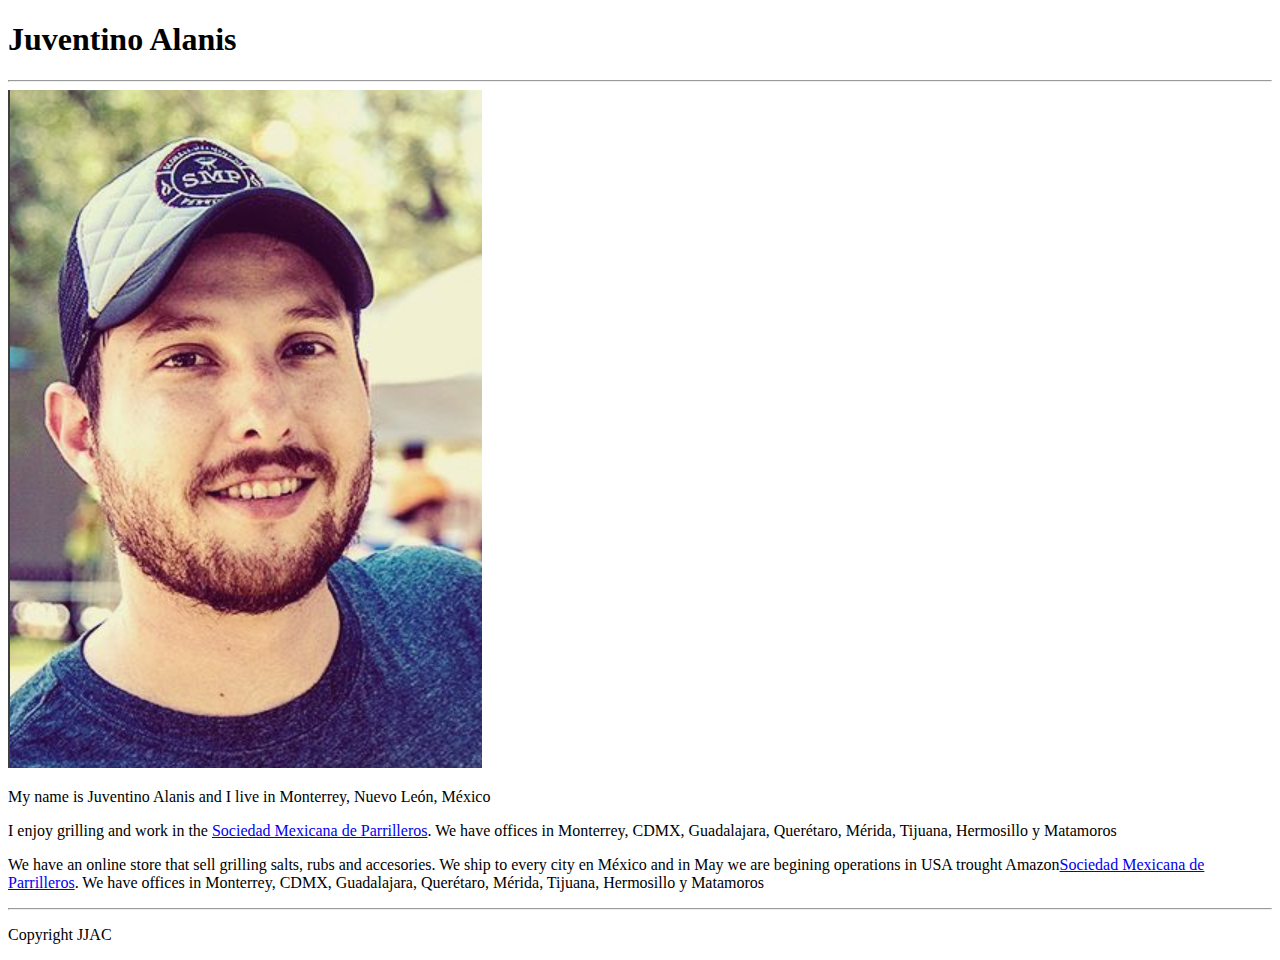
==== index.html @ 83d9e616 "index finished" ====
<!DOCTYPE html>
<html lang="en">
<head>
    <meta charset="UTF-8">
    <meta name="viewport" content="width=device-width, initial-scale=1.0">
    <meta http-equiv="X-UA-Compatible" content="ie=edge">
    <link rel="stylesheet" type="text/css" thref="assets/css/style.css">
</head>
<body>
<section id:"header">
    <h1>Juventino Alanis</h1>
</section>
<hr>
<section class:"content">
    <div id:"photo">
        <img src="assets/images/me.png" alt="Juventino">
    </div>
    <div id:"text">
        <p>My name is Juventino Alanis and I live in Monterrey, Nuevo León, México</p>
        <p>I enjoy grilling and work in the <a href="https://soyparrillero.mx">Sociedad Mexicana de Parrilleros</a>. We have offices in Monterrey, CDMX, Guadalajara, Querétaro, Mérida, Tijuana, Hermosillo y Matamoros</p>
        <p>We have an online store that sell grilling salts, rubs and accesories. We ship to every city en México and in May we are begining operations in USA trought Amazon<a href="https://soyparrillero.mx">Sociedad Mexicana de Parrilleros</a>. We have offices in Monterrey, CDMX, Guadalajara, Querétaro, Mérida, Tijuana, Hermosillo y Matamoros</p>
    </div>
</section>
<footer>
    <hr id:"footer">
    <p>Copyright JJAC</p>
</footer>

    
</body>
</html>
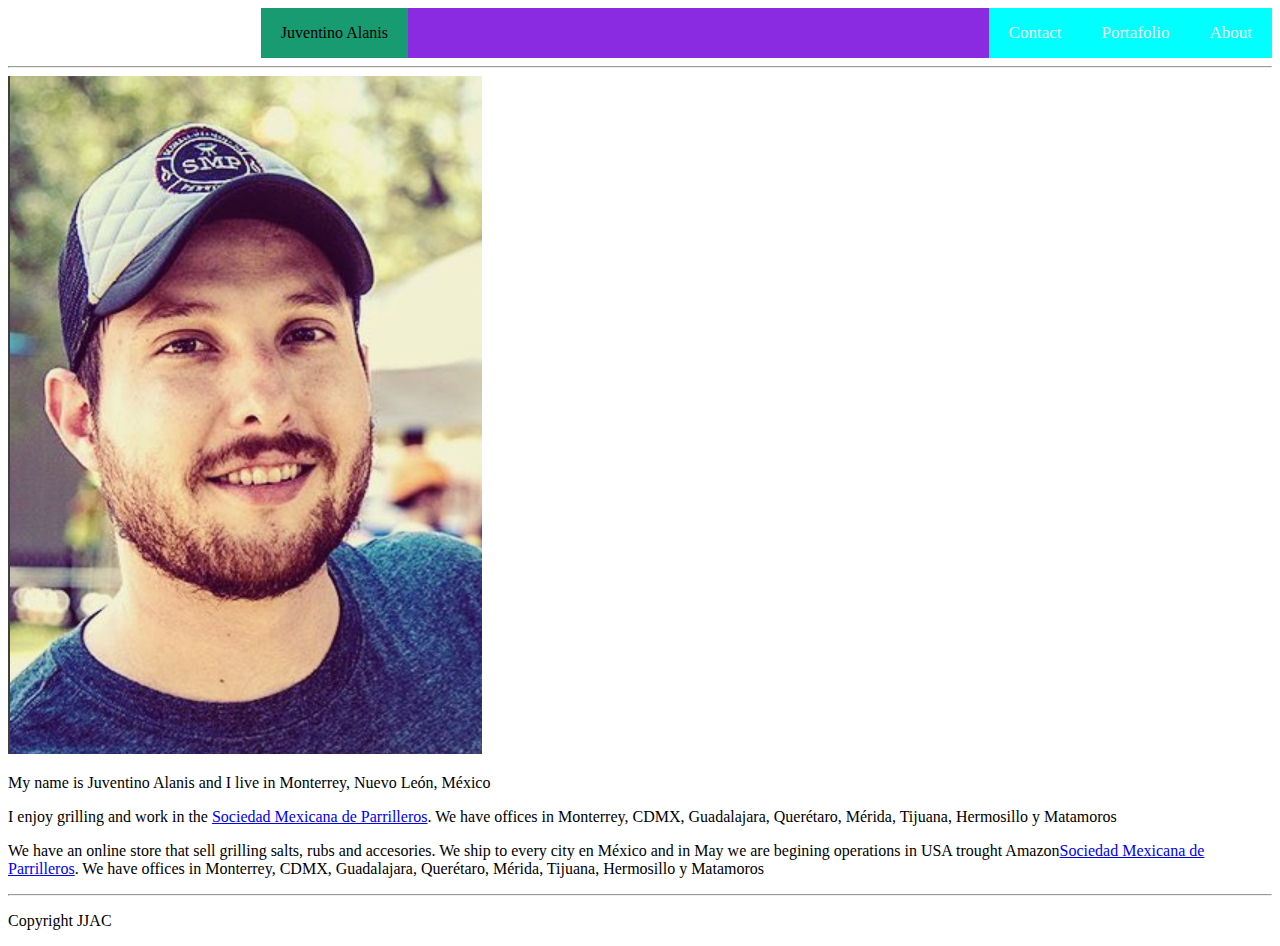
==== commit 48fccc24: "menu" ====
--- a/index.html
+++ b/index.html
@@ -4,12 +4,19 @@
     <meta charset="UTF-8">
     <meta name="viewport" content="width=device-width, initial-scale=1.0">
     <meta http-equiv="X-UA-Compatible" content="ie=edge">
-    <link rel="stylesheet" type="text/css" thref="assets/css/style.css">
+    <link rel="stylesheet" href="assets/css/style.css">
 </head>
 <body>
-<section id:"header">
-    <h1>Juventino Alanis</h1>
-</section>
+    <header>
+            <div id="header">
+              <p>Juventino Alanis</p>
+            </div>
+            <div class="menu">
+                <a href="index.html">About</a>
+                <a href="portafolio.html">Portafolio</a>
+                <a href="contact.html">Contact</a>
+            </div>
+    </header>
 <hr>
 <section class:"content">
     <div id:"photo">
--- a/assets/css/style.css
+++ b/assets/css/style.css
@@ -0,0 +1,26 @@
+section {
+    width: 100%;
+    background: #ffffff;
+}
+
+.menu{  
+    background-color: blueviolet;
+    overflow: hidden;
+    }
+.menu a{
+    float: right;
+    color:#f2f2f2;
+    text-align: center;
+    padding: 15px 20px;
+    text-decoration: none;
+    font-size: 17px;
+    background-color: cyan;
+}
+#header{
+    float:left;
+    background-color: #199b72;
+    margin-left: 20%;
+    text-align: center;
+    padding: 0px 20px;
+        
+}
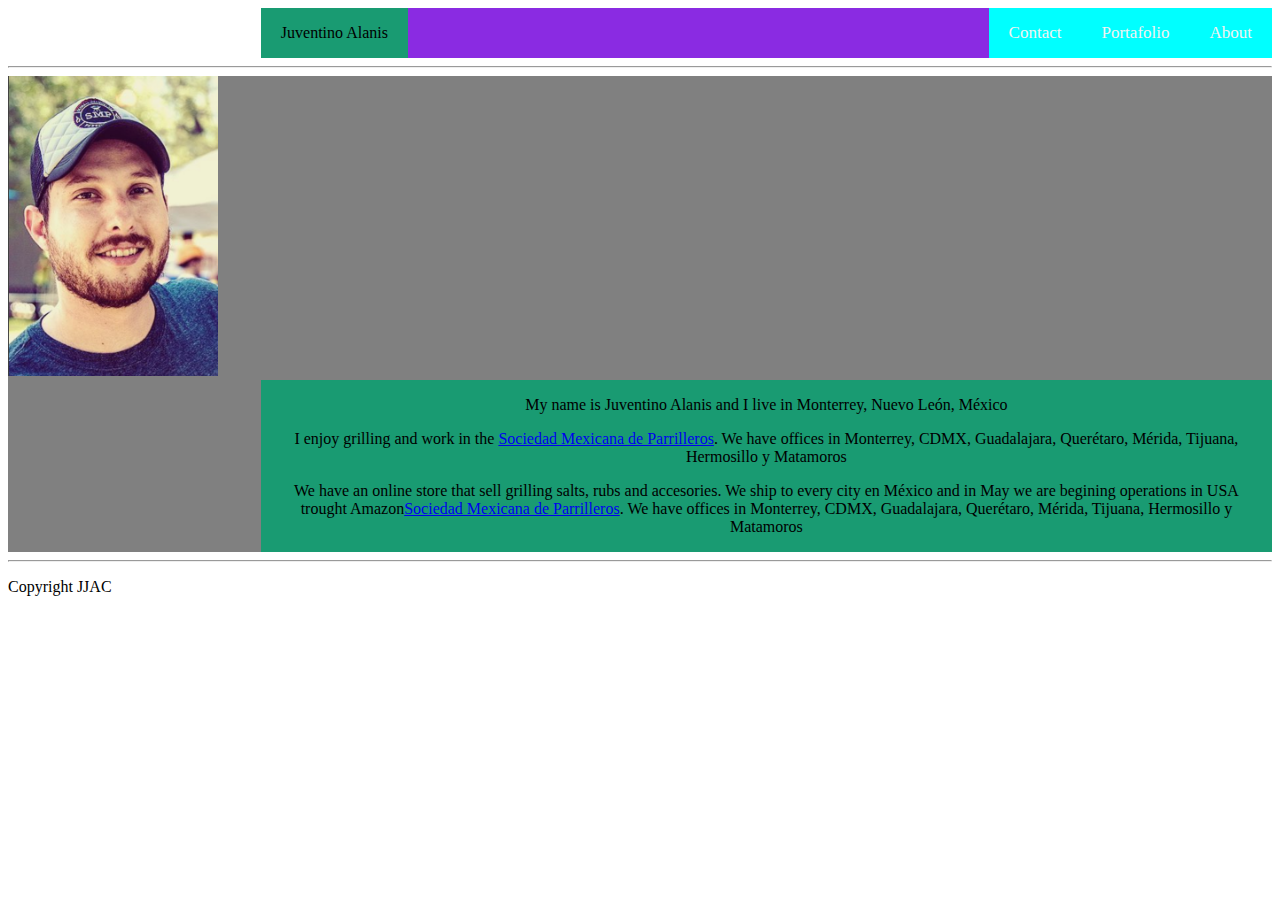
==== commit d90bfeb3: "respaldo" ====
--- a/index.html
+++ b/index.html
@@ -18,18 +18,18 @@
             </div>
     </header>
 <hr>
-<section class:"content">
-    <div id:"photo">
-        <img src="assets/images/me.png" alt="Juventino">
+<section class="area">
+    <div id="photo">
+        <img src="assets/images/me.png" alt="Juventino" height="300px">
     </div>
-    <div id:"text">
+    <div id="text">
         <p>My name is Juventino Alanis and I live in Monterrey, Nuevo León, México</p>
         <p>I enjoy grilling and work in the <a href="https://soyparrillero.mx">Sociedad Mexicana de Parrilleros</a>. We have offices in Monterrey, CDMX, Guadalajara, Querétaro, Mérida, Tijuana, Hermosillo y Matamoros</p>
         <p>We have an online store that sell grilling salts, rubs and accesories. We ship to every city en México and in May we are begining operations in USA trought Amazon<a href="https://soyparrillero.mx">Sociedad Mexicana de Parrilleros</a>. We have offices in Monterrey, CDMX, Guadalajara, Querétaro, Mérida, Tijuana, Hermosillo y Matamoros</p>
     </div>
 </section>
 <footer>
-    <hr id:"footer">
+    <hr id="footer">
     <p>Copyright JJAC</p>
 </footer>
 
--- a/assets/css/style.css
+++ b/assets/css/style.css
@@ -1,8 +1,3 @@
-section {
-    width: 100%;
-    background: #ffffff;
-}
-
 .menu{  
     background-color: blueviolet;
     overflow: hidden;
@@ -22,5 +17,27 @@
     margin-left: 20%;
     text-align: center;
     padding: 0px 20px;
-        
 }
+section{
+    background-color: gray;
+    overflow: hidden;
+}
+#photo{
+    float:left;
+}
+area{
+    float:left;
+    display: block;
+    background-color: chocolate;
+    overflow: hidden;
+    height: 80%;
+}
+
+#text{
+    content: block;
+    float:left;
+    background-color: #199b72;
+    margin-left: 20%;
+    text-align: center;
+    padding: 0px 20px;    
+}
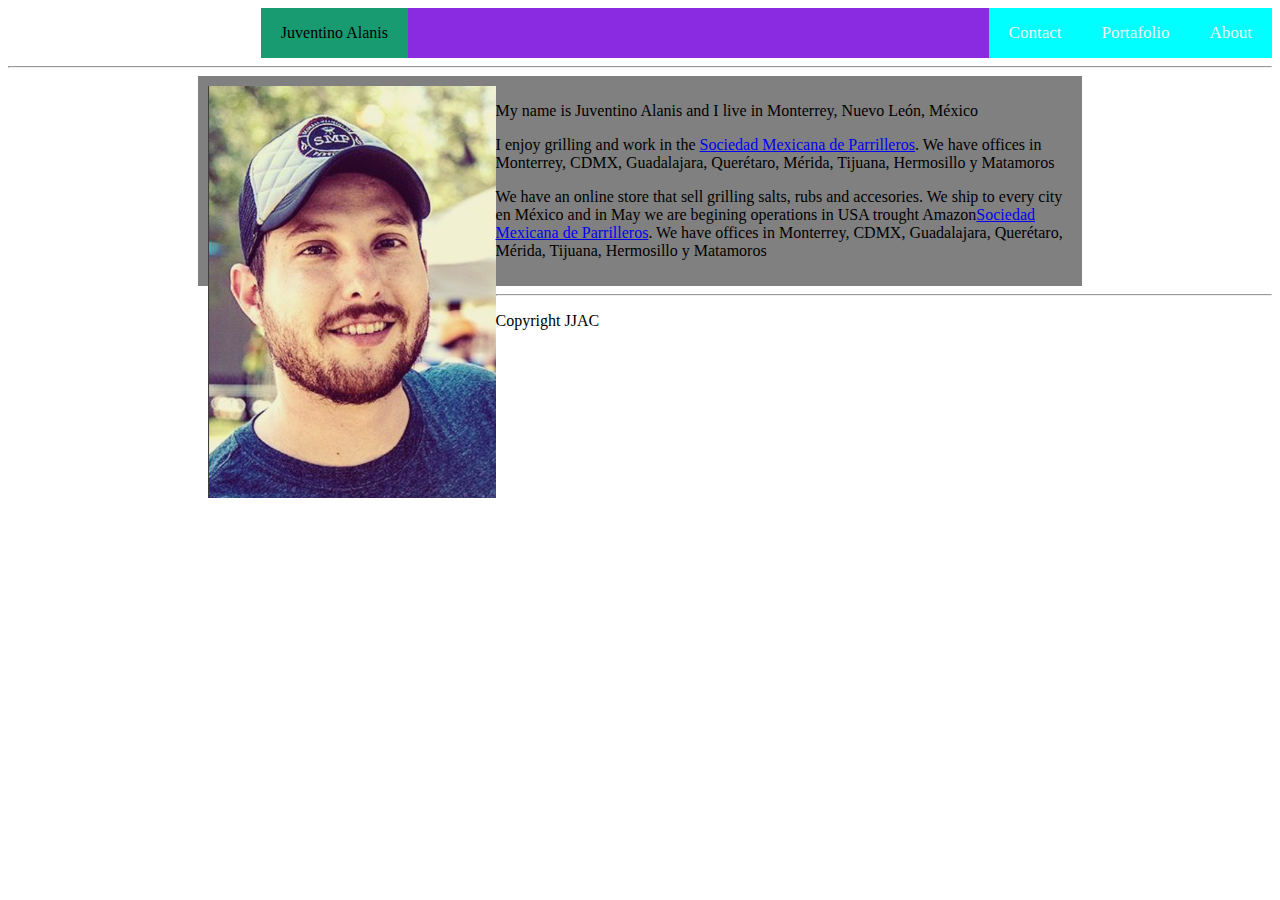
==== commit 873987d5: "ajustes index" ====
--- a/index.html
+++ b/index.html
@@ -19,14 +19,14 @@
     </header>
 <hr>
 <section class="area">
-    <div id="photo">
-        <img src="assets/images/me.png" alt="Juventino" height="300px">
-    </div>
-    <div id="text">
+    <section>
+        <img src="assets/images/me.png" alt="Juventino">
+    </section>
+    <section class="text">
         <p>My name is Juventino Alanis and I live in Monterrey, Nuevo León, México</p>
         <p>I enjoy grilling and work in the <a href="https://soyparrillero.mx">Sociedad Mexicana de Parrilleros</a>. We have offices in Monterrey, CDMX, Guadalajara, Querétaro, Mérida, Tijuana, Hermosillo y Matamoros</p>
         <p>We have an online store that sell grilling salts, rubs and accesories. We ship to every city en México and in May we are begining operations in USA trought Amazon<a href="https://soyparrillero.mx">Sociedad Mexicana de Parrilleros</a>. We have offices in Monterrey, CDMX, Guadalajara, Querétaro, Mérida, Tijuana, Hermosillo y Matamoros</p>
-    </div>
+    </section>
 </section>
 <footer>
     <hr id="footer">
--- a/assets/css/style.css
+++ b/assets/css/style.css
@@ -20,24 +20,22 @@
 }
 section{
     background-color: gray;
-    overflow: hidden;
 }
 #photo{
-    float:left;
+    overflow:auto;
 }
-area{
-    float:left;
-    display: block;
-    background-color: chocolate;
-    overflow: hidden;
-    height: 80%;
+img{
+    width: 33.3%;
+    display:inline;
+    float: left;
+}
+.area{
+    padding: 10px;
+    margin: 0% 15%;
 }
 
-#text{
-    content: block;
-    float:left;
+.text{
+    display: inline;
     background-color: #199b72;
-    margin-left: 20%;
-    text-align: center;
-    padding: 0px 20px;    
+    text-align: left;
 }
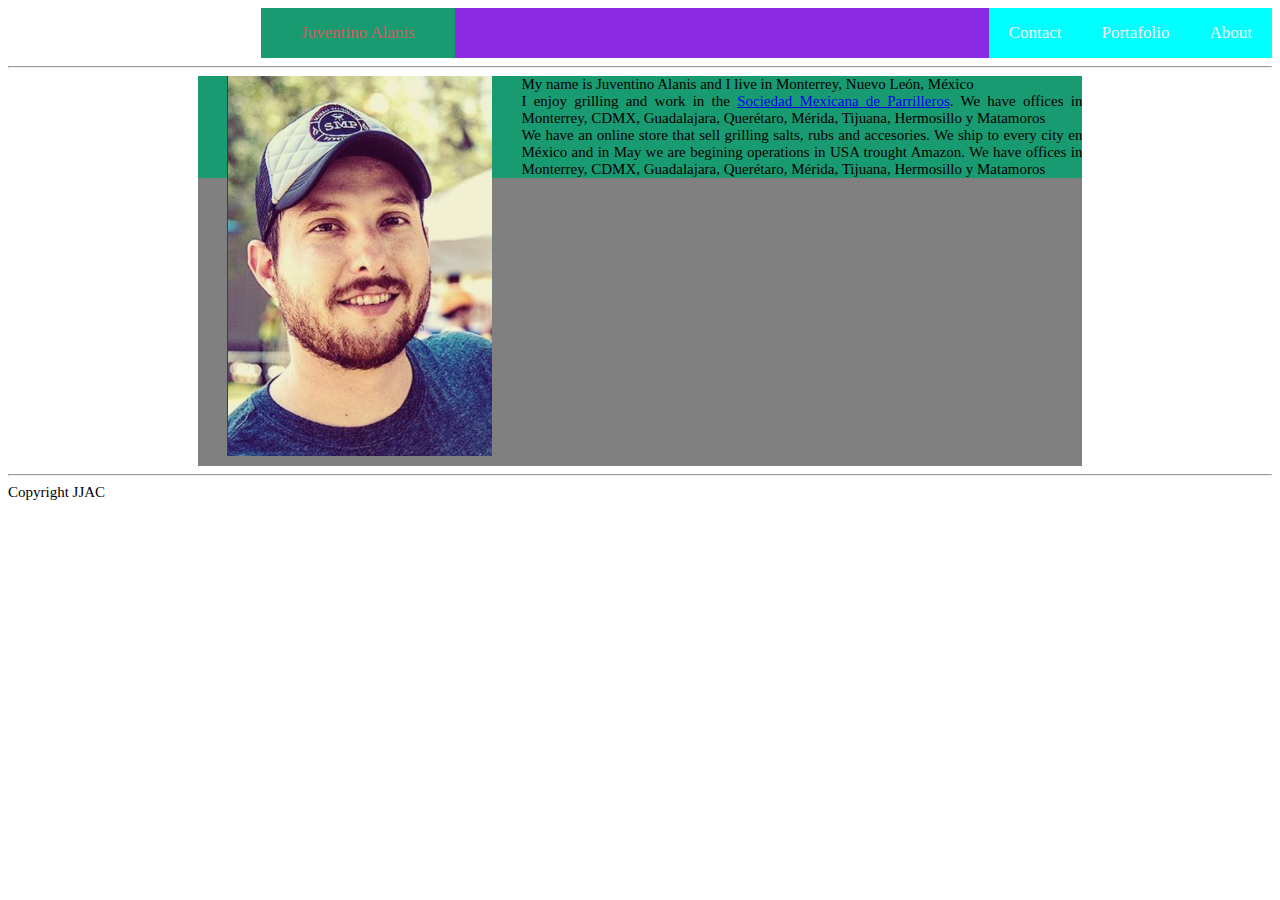
==== commit 61752d4b: "mas cambios" ====
--- a/index.html
+++ b/index.html
@@ -9,7 +9,7 @@
 <body>
     <header>
             <div id="header">
-              <p>Juventino Alanis</p>
+              <p class="name">Juventino Alanis</p>
             </div>
             <div class="menu">
                 <a href="index.html">About</a>
@@ -25,7 +25,7 @@
     <section class="text">
         <p>My name is Juventino Alanis and I live in Monterrey, Nuevo León, México</p>
         <p>I enjoy grilling and work in the <a href="https://soyparrillero.mx">Sociedad Mexicana de Parrilleros</a>. We have offices in Monterrey, CDMX, Guadalajara, Querétaro, Mérida, Tijuana, Hermosillo y Matamoros</p>
-        <p>We have an online store that sell grilling salts, rubs and accesories. We ship to every city en México and in May we are begining operations in USA trought Amazon<a href="https://soyparrillero.mx">Sociedad Mexicana de Parrilleros</a>. We have offices in Monterrey, CDMX, Guadalajara, Querétaro, Mérida, Tijuana, Hermosillo y Matamoros</p>
+        <p>We have an online store that sell grilling salts, rubs and accesories. We ship to every city en México and in May we are begining operations in USA trought Amazon. We have offices in Monterrey, CDMX, Guadalajara, Querétaro, Mérida, Tijuana, Hermosillo y Matamoros</p>
     </section>
 </section>
 <footer>
--- a/assets/css/style.css
+++ b/assets/css/style.css
@@ -21,21 +21,31 @@
 section{
     background-color: gray;
 }
-#photo{
-    overflow:auto;
-}
 img{
-    width: 33.3%;
-    display:inline;
+    width: 30%;
     float: left;
+    margin: 0px 3.3% 10px;
 }
 .area{
-    padding: 10px;
+    padding: 0px;
     margin: 0% 15%;
+    overflow: auto;
 }
 
 .text{
-    display: inline;
+    display: block;
     background-color: #199b72;
-    text-align: left;
+    text-align: justify;
 }
+p{
+   font-size: 15px;
+   margin: 0px;
+   padding: 0px;
+
+}
+p.name{
+    color: indianred;
+    text-align: center;
+    padding: 15px 20px;
+    font-size: 17px;
+}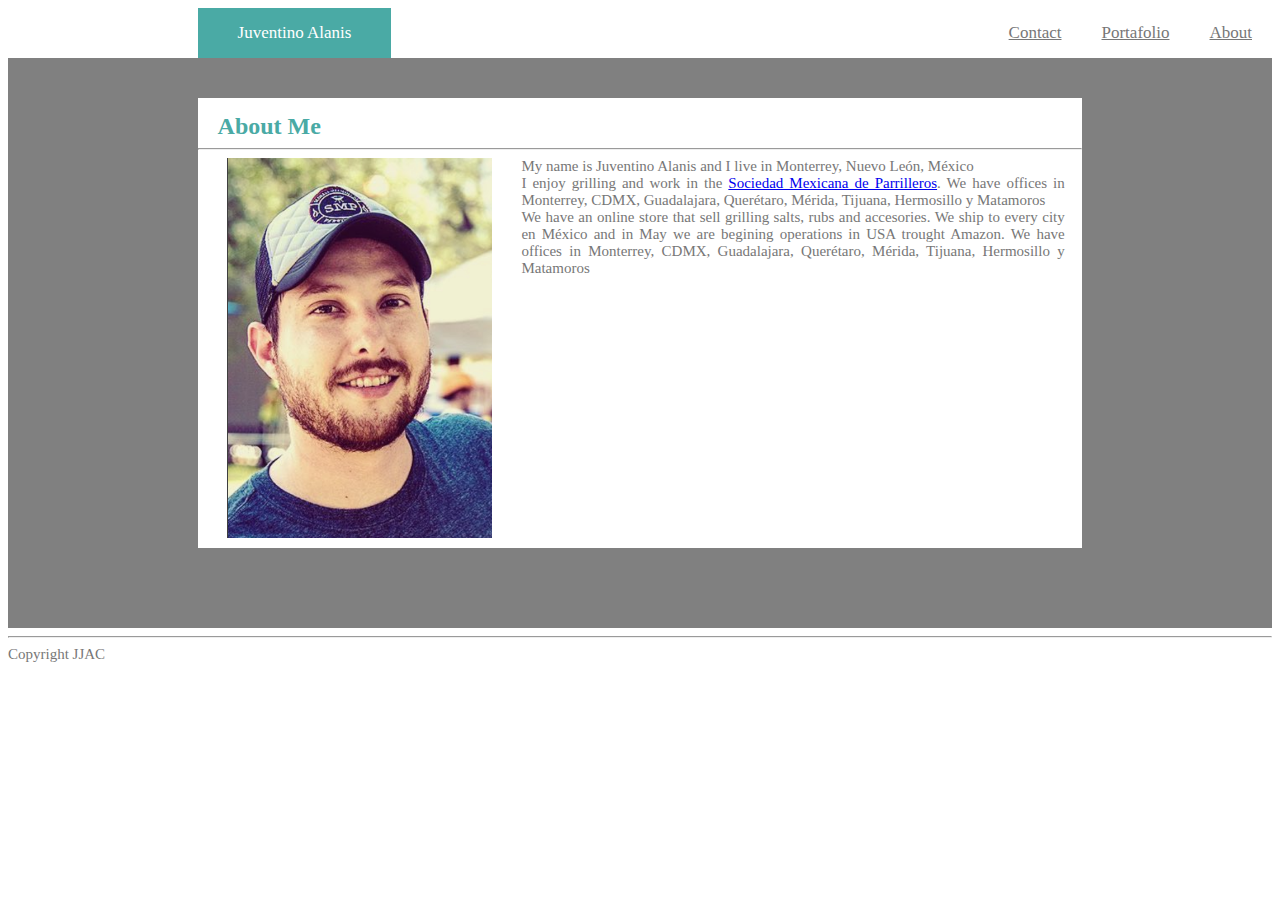
==== commit bfb49ba4: "update" ====
--- a/index.html
+++ b/index.html
@@ -17,17 +17,22 @@
                 <a href="contact.html">Contact</a>
             </div>
     </header>
-<hr>
-<section class="area">
-    <section>
+<div class="all">
+<div class="area">
+    <div class="about">
+        <h2>About Me</h2>
+    </div>
+    <hr>
+    <div>
         <img src="assets/images/me.png" alt="Juventino">
-    </section>
-    <section class="text">
+    </div>
+    <div class="text">
         <p>My name is Juventino Alanis and I live in Monterrey, Nuevo León, México</p>
         <p>I enjoy grilling and work in the <a href="https://soyparrillero.mx">Sociedad Mexicana de Parrilleros</a>. We have offices in Monterrey, CDMX, Guadalajara, Querétaro, Mérida, Tijuana, Hermosillo y Matamoros</p>
         <p>We have an online store that sell grilling salts, rubs and accesories. We ship to every city en México and in May we are begining operations in USA trought Amazon. We have offices in Monterrey, CDMX, Guadalajara, Querétaro, Mérida, Tijuana, Hermosillo y Matamoros</p>
-    </section>
-</section>
+    </div>
+</div>
+</div>
 <footer>
     <hr id="footer">
     <p>Copyright JJAC</p>
--- a/assets/css/style.css
+++ b/assets/css/style.css
@@ -1,51 +1,83 @@
 .menu{  
-    background-color: blueviolet;
+    background-color: white;
     overflow: hidden;
     }
 .menu a{
     float: right;
-    color:#f2f2f2;
+    color:#777777;
     text-align: center;
     padding: 15px 20px;
+    margin: 0px;
+    m
     text-decoration: none;
     font-size: 17px;
-    background-color: cyan;
+    background-color: white;
 }
 #header{
     float:left;
-    background-color: #199b72;
-    margin-left: 20%;
+    background-color: #4aaaa5;
+    margin-left: 15%;
     text-align: center;
     padding: 0px 20px;
+    border-color: #dddddd;
+
 }
-section{
+div{
     background-color: gray;
 }
 img{
     width: 30%;
     float: left;
     margin: 0px 3.3% 10px;
+    clear:left;
 }
-.area{
-    padding: 0px;
+.about{
+    margin: 0px 0px 0px 20px;
+    padding: 0;
+    background-color: #ffffff;
+    padding: 15px 0px 0px 0px;
+
+}
+.all{       /*Big area*/
+    padding: 40px 0% 80px;
+    margin: 0%;
+
+}
+.area{ /*Area with photo and text*/
     margin: 0% 15%;
+    background-color: #ffffff;
     overflow: auto;
 }
 
-.text{
+.text{ /*just text area*/
     display: block;
-    background-color: #199b72;
+    background-color:#ffffff;
     text-align: justify;
+    margin: 0 2% 0 0;
 }
 p{
    font-size: 15px;
    margin: 0px;
    padding: 0px;
-
+   color: #777777;
 }
 p.name{
-    color: indianred;
+    color: #ffffff;
     text-align: center;
     padding: 15px 20px;
     font-size: 17px;
+}
+h2{
+    margin: 0px;
+    padding: 0px;
+    color: #4aaaa5
+}
+
+#footer{
+   color: #666666;
+}
+#line{
+    margin: 10px 20px;   /*Spaces in line About me*/
+    border-color: #777777;    
+    border-width: 1px;
 }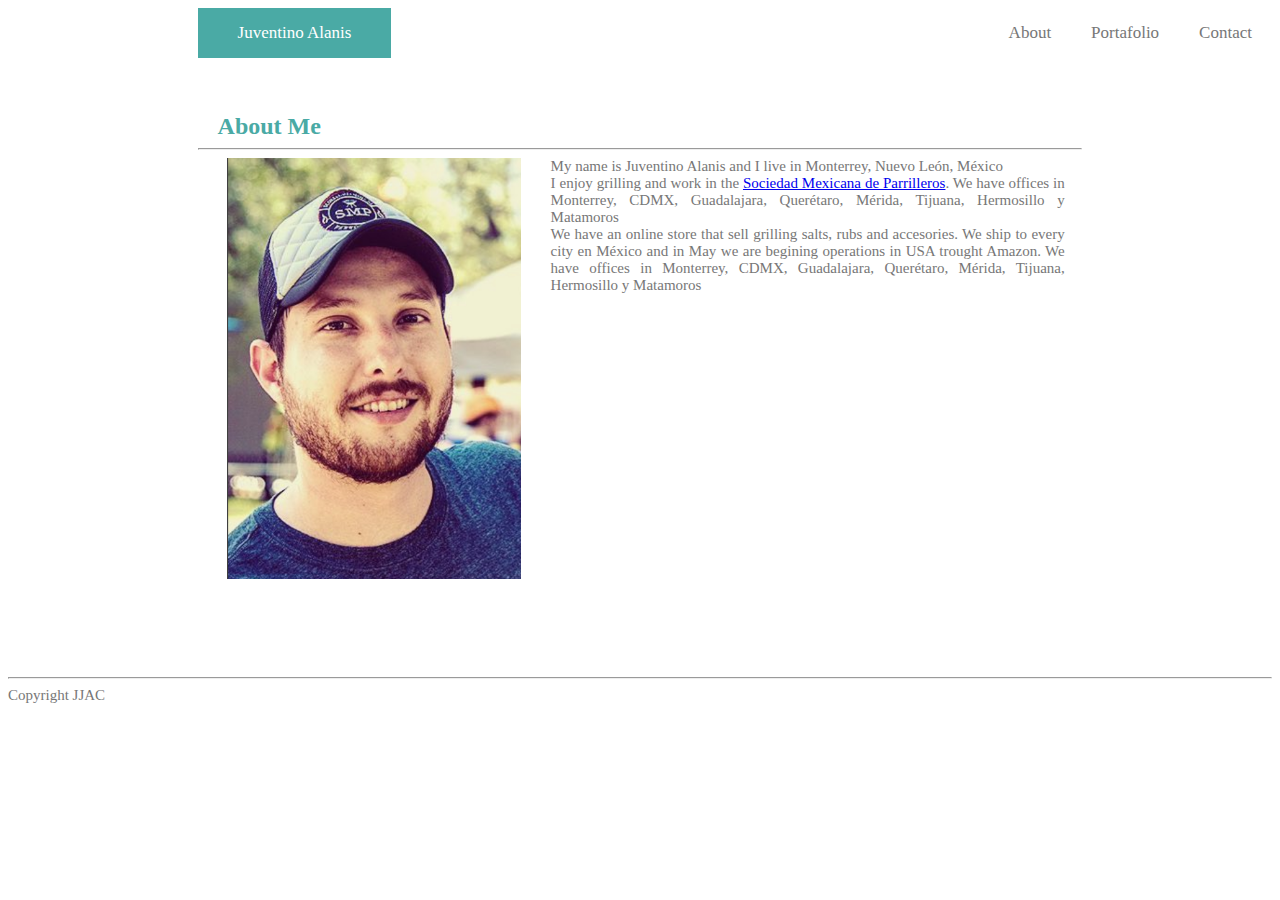
==== commit b815fc29: "margins portafolio" ====
--- a/index.html
+++ b/index.html
@@ -12,9 +12,9 @@
               <p class="name">Juventino Alanis</p>
             </div>
             <div class="menu">
+                <a href="contact.html">Contact</a>
+                <a href="portafolio.html">Portafolio</a>
                 <a href="index.html">About</a>
-                <a href="portafolio.html">Portafolio</a>
-                <a href="contact.html">Contact</a>
             </div>
     </header>
 <div class="all">
@@ -24,7 +24,7 @@
     </div>
     <hr>
     <div>
-        <img src="assets/images/me.png" alt="Juventino">
+        <img id="imgabout" src="assets/images/me.png" alt="Juventino">
     </div>
     <div class="text">
         <p>My name is Juventino Alanis and I live in Monterrey, Nuevo León, México</p>
--- a/assets/css/style.css
+++ b/assets/css/style.css
@@ -8,7 +8,6 @@
     text-align: center;
     padding: 15px 20px;
     margin: 0px;
-    m
     text-decoration: none;
     font-size: 17px;
     background-color: white;
@@ -22,14 +21,36 @@
     border-color: #dddddd;
 
 }
-div{
-    background-color: gray;
+.image{
+    width: 30%;
+    float: left;
+    display: block;
+    margin: 0px 0px 10px 3.3%;
+
 }
 img{
-    width: 30%;
+    width: 100%;
     float: left;
     margin: 0px 3.3% 10px;
-    clear:left;
+}
+#imgabout{
+    width: 33.3%;
+}
+#img1{
+    width: 90%;
+    float: left;
+    margin: 0px 3.3% 10px 0px;
+}
+.box{
+    position: relative;
+    bottom: 50px;
+    width: 90%;
+    text-align: center;
+    margin: 0px 50px 10px 0px;
+    float: left;
+    background: #4aaaa5;
+    color: white;
+    padding: 5px 0px;
 }
 .about{
     margin: 0px 0px 0px 20px;
@@ -41,6 +62,7 @@
 .all{       /*Big area*/
     padding: 40px 0% 80px;
     margin: 0%;
+    background-image: url("../images/grilled.png");
 
 }
 .area{ /*Area with photo and text*/
@@ -72,7 +94,6 @@
     padding: 0px;
     color: #4aaaa5
 }
-
 #footer{
    color: #666666;
 }
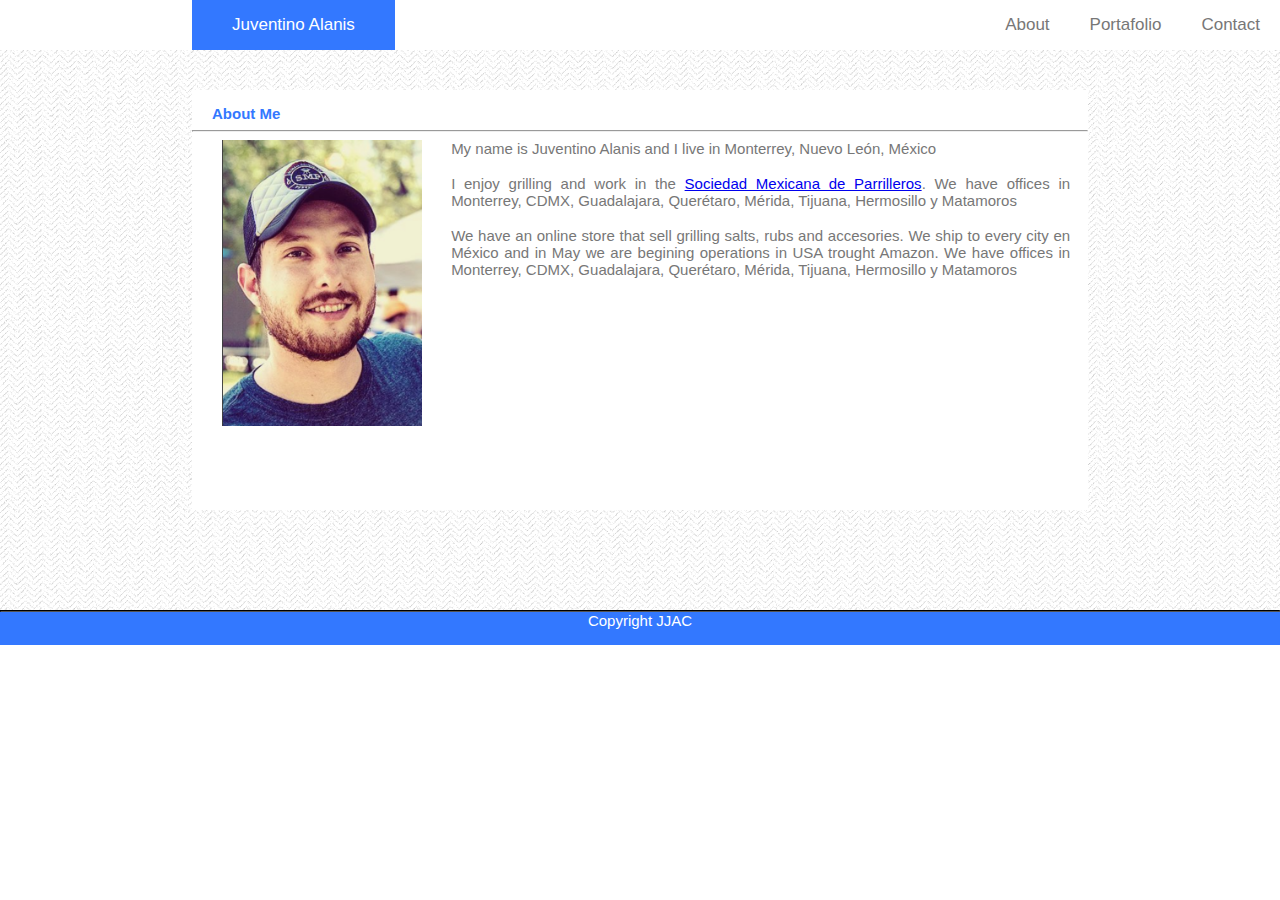
==== commit 5e4d603f: "details" ====
--- a/index.html
+++ b/index.html
@@ -27,16 +27,18 @@
         <img id="imgabout" src="assets/images/me.png" alt="Juventino">
     </div>
     <div class="text">
-        <p>My name is Juventino Alanis and I live in Monterrey, Nuevo León, México</p>
-        <p>I enjoy grilling and work in the <a href="https://soyparrillero.mx">Sociedad Mexicana de Parrilleros</a>. We have offices in Monterrey, CDMX, Guadalajara, Querétaro, Mérida, Tijuana, Hermosillo y Matamoros</p>
+        <p>My name is Juventino Alanis and I live in Monterrey, Nuevo León, México</p><br>
+        <p>I enjoy grilling and work in the <a href="https://soyparrillero.mx">Sociedad Mexicana de Parrilleros</a>. We have offices in Monterrey, CDMX, Guadalajara, Querétaro, Mérida, Tijuana, Hermosillo y Matamoros</p><br>
         <p>We have an online store that sell grilling salts, rubs and accesories. We ship to every city en México and in May we are begining operations in USA trought Amazon. We have offices in Monterrey, CDMX, Guadalajara, Querétaro, Mérida, Tijuana, Hermosillo y Matamoros</p>
     </div>
+
 </div>
+    <footer class="footer">
+        <hr id="footer">
+        Copyright JJAC
+    </footer>
 </div>
-<footer>
-    <hr id="footer">
-    <p>Copyright JJAC</p>
-</footer>
+
 
     
 </body>
--- a/assets/css/style.css
+++ b/assets/css/style.css
@@ -1,3 +1,6 @@
+body{
+    margin: 0px;
+}
 .menu{  
     background-color: white;
     overflow: hidden;
@@ -11,10 +14,12 @@
     text-decoration: none;
     font-size: 17px;
     background-color: white;
+    font-family: -apple-system, BlinkMacSystemFont, 'Segoe UI', Roboto, Oxygen, Ubuntu, Cantarell, 'Open Sans', 'Helvetica Neue', sans-serif;
+
 }
 #header{
     float:left;
-    background-color: #4aaaa5;
+    background-color: #3378FF;
     margin-left: 15%;
     text-align: center;
     padding: 0px 20px;
@@ -25,7 +30,7 @@
     width: 30%;
     float: left;
     display: block;
-    margin: 0px 0px 10px 3.3%;
+    margin: 0px 0px 0px 3.3%;
 
 }
 img{
@@ -35,6 +40,10 @@
 }
 #imgabout{
     width: 33.3%;
+    max-width: 200px;
+    max-height: 33%;
+
+    
 }
 #img1{
     width: 90%;
@@ -48,9 +57,11 @@
     text-align: center;
     margin: 0px 50px 10px 0px;
     float: left;
-    background: #4aaaa5;
+    background: #3378FF;
     color: white;
     padding: 5px 0px;
+    font-family: -apple-system, BlinkMacSystemFont, 'Segoe UI', Roboto, Oxygen, Ubuntu, Cantarell, 'Open Sans', 'Helvetica Neue', sans-serif;
+    font-size: 15px;
 }
 .about{
     margin: 0px 0px 0px 20px;
@@ -67,6 +78,7 @@
 }
 .area{ /*Area with photo and text*/
     margin: 0% 15%;
+    height: 420px;
     background-color: #ffffff;
     overflow: auto;
 }
@@ -82,17 +94,21 @@
    margin: 0px;
    padding: 0px;
    color: #777777;
+   font-family: -apple-system, BlinkMacSystemFont, 'Segoe UI', Roboto, Oxygen, Ubuntu, Cantarell, 'Open Sans', 'Helvetica Neue', sans-serif;
 }
 p.name{
     color: #ffffff;
     text-align: center;
     padding: 15px 20px;
     font-size: 17px;
+    font-family: -apple-system, BlinkMacSystemFont, 'Segoe UI', Roboto, Oxygen, Ubuntu, Cantarell, 'Open Sans', 'Helvetica Neue', sans-serif;
 }
 h2{
     margin: 0px;
     padding: 0px;
-    color: #4aaaa5
+    color: #3378FF;
+    font-family: -apple-system, BlinkMacSystemFont, 'Segoe UI', Roboto, Oxygen, Ubuntu, Cantarell, 'Open Sans', 'Helvetica Neue', sans-serif;
+    font-size: 15px;
 }
 #footer{
    color: #666666;
@@ -101,4 +117,77 @@
     margin: 10px 20px;   /*Spaces in line About me*/
     border-color: #777777;    
     border-width: 1px;
-}+}
+input[type="text"]{
+    background: #ffffff;
+    width: 90%;
+    padding: 12px 20px;
+    margin: 8px 5% 8px 5%;
+    box-sizing: border-box;
+    font-family: -apple-system, BlinkMacSystemFont, 'Segoe UI', Roboto, Oxygen, Ubuntu, Cantarell, 'Open Sans', 'Helvetica Neue', sans-serif;
+    font-size: 15px;
+
+}
+input[type="email"]{
+    background: #ffffff;
+    width: 90%;
+    padding: 12px 20px;
+    margin: 0px 5% 0px 5%;
+    box-sizing: border-box;
+    font-family: -apple-system, BlinkMacSystemFont, 'Segoe UI', Roboto, Oxygen, Ubuntu, Cantarell, 'Open Sans', 'Helvetica Neue', sans-serif;
+    font-size: 15px;
+    
+}
+textarea{
+    width: 90%;
+    height: 100px;
+    margin: 8px 5% 8px 5%;
+    padding: 12px 20px;
+    box-sizing: border-box;
+    border: 1px solid #ccc;
+    border-radius: 4px;
+    background: #ffffff;
+    resize: none;
+    font-family: -apple-system, BlinkMacSystemFont, 'Segoe UI', Roboto, Oxygen, Ubuntu, Cantarell, 'Open Sans', 'Helvetica Neue', sans-serif;
+    font-size: 15px;
+    color: #777777;
+}
+    
+}
+form{ /*Area with photo and text*/
+    margin: 0% 2%;
+    background-color: #ffffff;
+    overflow: auto;
+}
+#txtform{
+    margin-left: 20px;
+}
+.button {
+    background-color: #3378FF; /* Green */
+    border: none;
+    color: white;
+    padding: 15px 32px;
+    text-align: center;
+    text-decoration: none;
+    font-size: 15px;
+    margin: 0px 0px 0px 10%;
+}
+
+.footer{
+    height: 35px;
+    position: relative;
+    bottom: -100px;
+    margin: 0px 0px;
+    padding: 0px 0px;
+    background: #3378FF;
+    font-family: -apple-system, BlinkMacSystemFont, 'Segoe UI', Roboto, Oxygen, Ubuntu, Cantarell, 'Open Sans', 'Helvetica Neue', sans-serif;
+    font-size: 15px;
+    text-align: center;
+    color: #ffffff;
+}
+#footer{
+margin: 0px;
+padding: 0px;
+border-color: black;
+border-width: 1px;
+}
